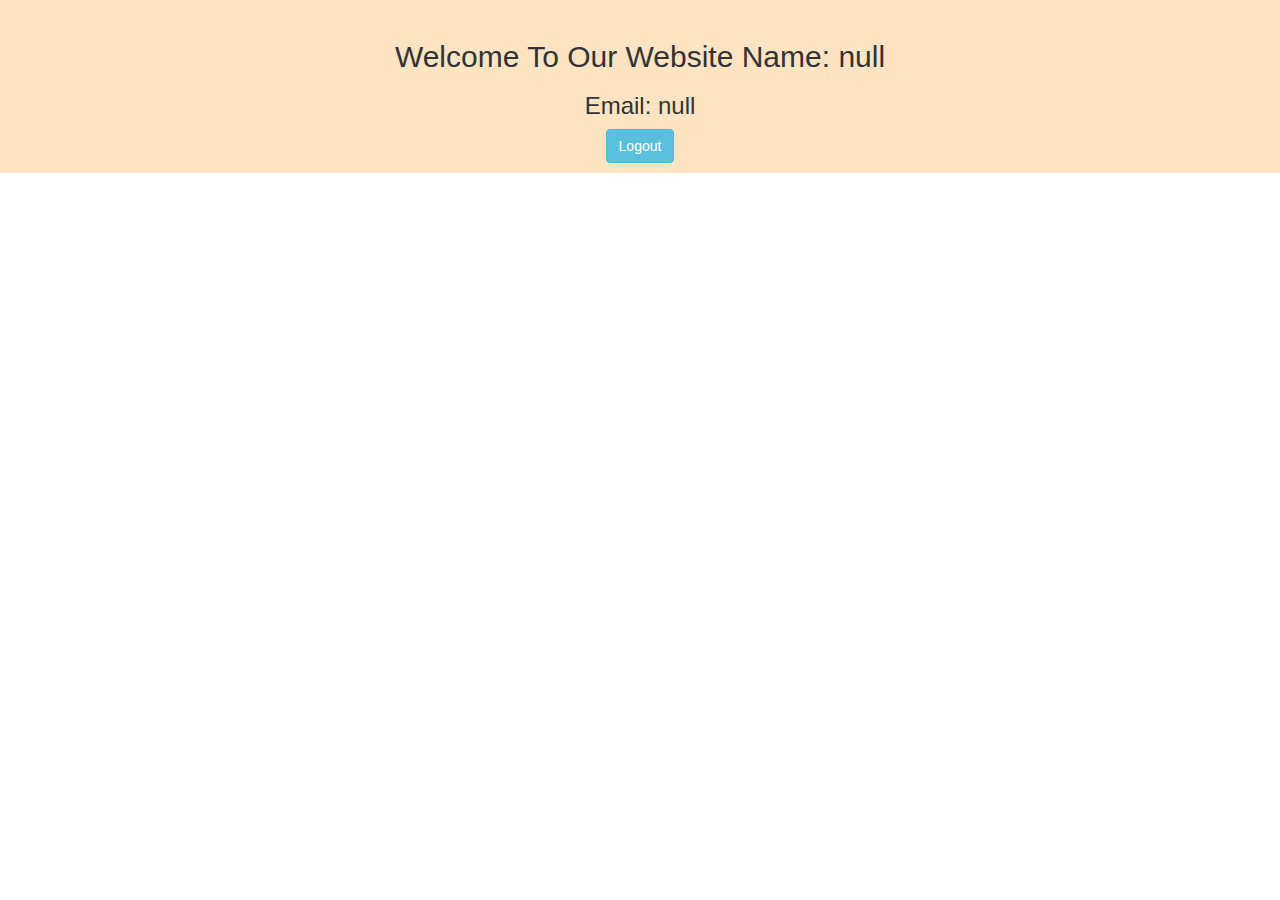
==== Profile.html @ 81c28510 "Add files via upload" ====
<!DOCTYPE html>
<html>
<head>
<meta charset="ISO-8859-1">
<title>Insert title here</title>
  <link rel="stylesheet" href="https://maxcdn.bootstrapcdn.com/bootstrap/3.4.1/css/bootstrap.min.css">
  <link rel="stylesheet" href="Styles.css">
  <script src="https://ajax.googleapis.com/ajax/libs/jquery/3.6.4/jquery.min.js"></script>
  <script src="https://maxcdn.bootstrapcdn.com/bootstrap/3.4.1/js/bootstrap.min.js"></script>
</head>
<body>
<div class="container">
<div class="card">
     <h2>
       Welcome To Our Website
       Name:
       <script>
       document.write(localStorage.getItem('name'))
       </script>
      </h2>
       <h3>
       Email:
      <script>
       document.write(localStorage.getItem('email'))
      </script>
      </h3>
      <button type="button" id="btnlogout" class="btn btn-info" onclick="logout()">Logout</button>
</div>
</div>
</body>
<script>
function logout()
{
	location.href="login.html"
}
</script>
</html>
---- Styles.css ----
.container
{
 width:100%;
 height:100%;
 background-color: bisque;
}
.container .card
{
	width:50%;
	height:50%;
	text-align:center;
	margin:auto;
	padding:10px;
	margin-top:10px;
}
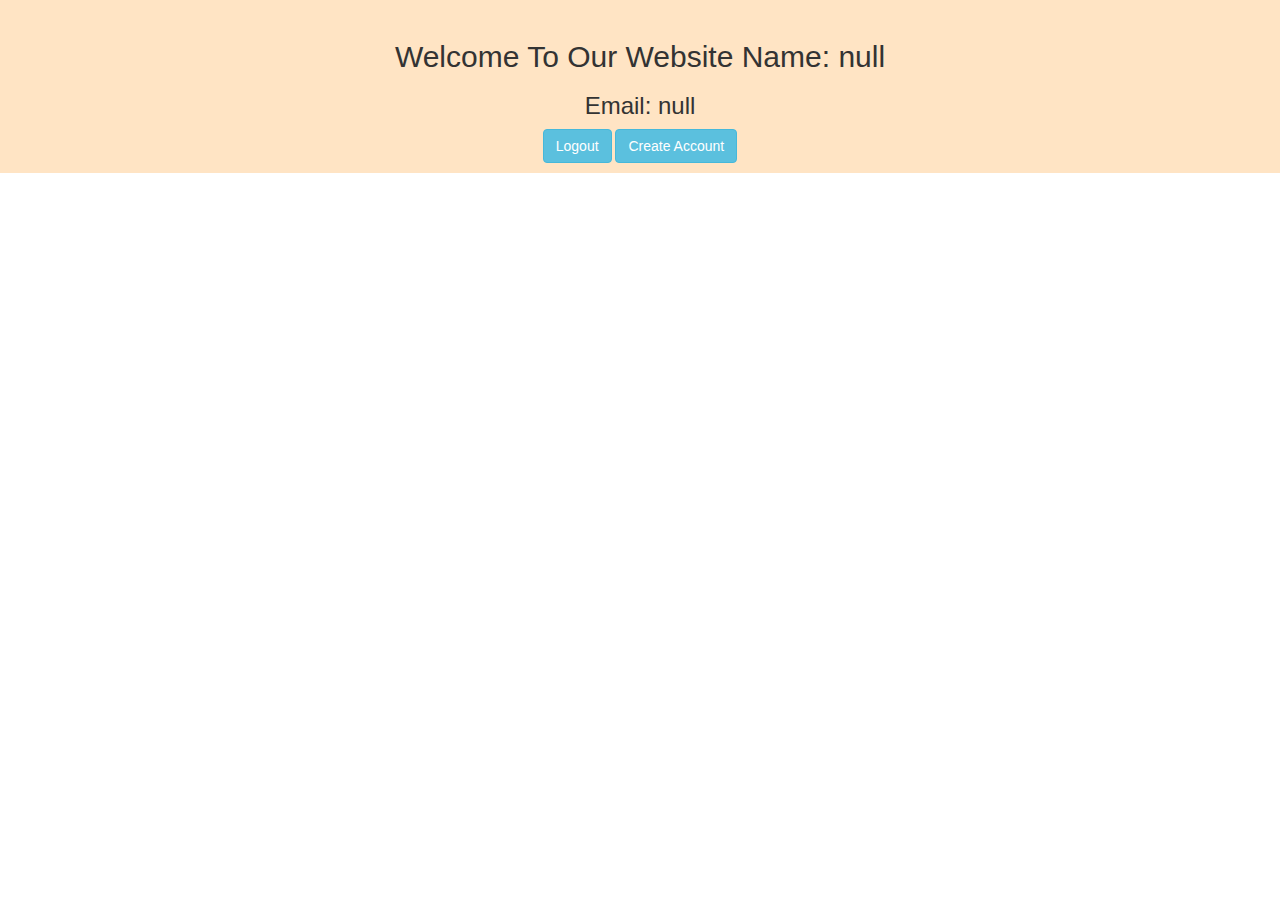
==== commit d159bcfd: "Update Profile.html" ====
--- a/Profile.html
+++ b/Profile.html
@@ -25,13 +25,14 @@
       </script>
       </h3>
       <button type="button" id="btnlogout" class="btn btn-info" onclick="logout()">Logout</button>
+	<button type="button" id="btncreateAccount" class="btn btn-info" onclick="CreateAccount()">Create Account</button>
 </div>
 </div>
 </body>
 <script>
 function logout()
 {
-	location.href="login.html"
+	location.href="index.html"
 }
 </script>
-</html>+</html>
